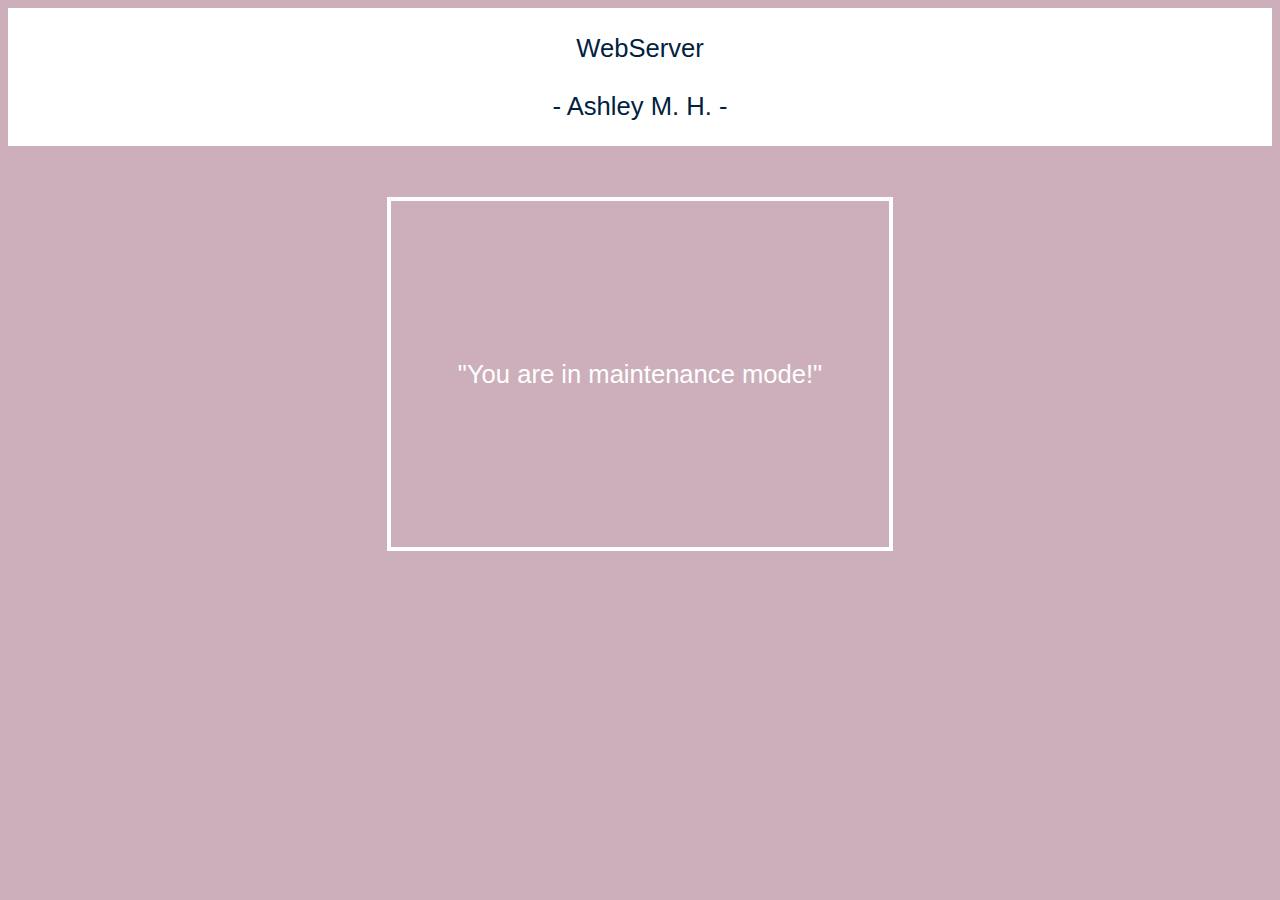
==== WebserverTestingDirectories/MaintenanceDirectory1/index.html @ d3840e30 "Added web tests (selenium)" ====
<html lang="en">
	<head>
	  <title>Maintenance</title>
	  <link href="style.css" type="text/css" rel="stylesheet">
	 </head>
	
	<body>	 
		<p>WebServer <br><br>- Ashley M. H. -</p>
		<button class="button" type="button" data-hover="MAINTENANCE" data-active="You are in maintenance mode!"><span>"You are in maintenance mode!"</span></button>
	</body>
</html>
---- WebserverTestingDirectories/MaintenanceDirectory1/style.css ----
*,
*:before,
*:after {
    -webkit-box-sizing: border-box;
    -moz-box-sizing: border-box;
    box-sizing: border-box;
}

body {
    text-align: center;
    background: #ccafbb;
}

p {
    font-size: 1.6em;
    font-family: 'Lato', sans-serif;
    background-color: #fff;
    padding: 1em;
    color: #002240;
    margin-top: 0;
}

/* .button */

.button {
	width:40%;
	height:40%;
    display: inline-block;
    position: relative;
    margin: 1em;
    padding: 0.67em;
    border: 4px solid #FFF;
    overflow: hidden;
    text-decoration: none;
    font-size: 2vw;
    outline: none;
    color: #FFF;
    background: transparent;
    font-family: 'raleway', sans-serif;
}

.button span {
    -webkit-transition: 0.6s;
    -moz-transition: 0.6s;
    -o-transition: 0.6s;
    transition: 0.6s;
    -webkit-transition-delay: 0.2s;
    -moz-transition-delay: 0.2s;
    -o-transition-delay: 0.2s;
    transition-delay: 0.2s;
}

.button:before,
.button:after {
    content: '';
    position: absolute;
    top: 0.67em;
    left: 0;
    width: 100%;
    text-align: center;
    opacity: 0;
    -webkit-transition: .4s,opacity .6s;
    -moz-transition: .4s,opacity .6s;
    -o-transition: .4s,opacity .6s;
    transition: .4s,opacity .6s;
}

/* :before */

.button:before {
    content: attr(data-hover);
    -webkit-transform: translate(-150%,0);
    -moz-transform: translate(-150%,0);
    -ms-transform: translate(-150%,0);
    -o-transform: translate(-150%,0);
    transform: translate(-150%,0);
}

/* :after */

.button:after {
    content: attr(data-active);
    -webkit-transform: translate(150%,0);
    -moz-transform: translate(150%,0);
    -ms-transform: translate(150%,0);
    -o-transform: translate(150%,0);
    transform: translate(150%,0);
}

/* Span on :hover and :active */

.button:hover span,
.button:active span {
    opacity: 0;
    -webkit-transform: scale(0.3);
    -moz-transform: scale(0.3);
    -ms-transform: scale(0.3);
    -o-transform: scale(0.3);
    transform: scale(0.3);
}

/*  
    We show :before pseudo-element on :hover 
    and :after pseudo-element on :active 
*/

.button:hover:before,
.button:active:after {
    opacity: 1;
    -webkit-transform: translate(0,0);
    -moz-transform: translate(0,0);
    -ms-transform: translate(0,0);
    -o-transform: translate(0,0);
    transform: translate(0,0);
    -webkit-transition-delay: .4s;
    -moz-transition-delay: .4s;
    -o-transition-delay: .4s;
    transition-delay: .4s;
}

/* 
  We hide :before pseudo-element on :active
*/

.button:active:before {
    -webkit-transform: translate(-150%,0);
    -moz-transform: translate(-150%,0);
    -ms-transform: translate(-150%,0);
    -o-transform: translate(-150%,0);
    transform: translate(-150%,0);
    -webkit-transition-delay: 0s;
    -moz-transition-delay: 0s;
    -o-transition-delay: 0s;
    transition-delay: 0s;
}
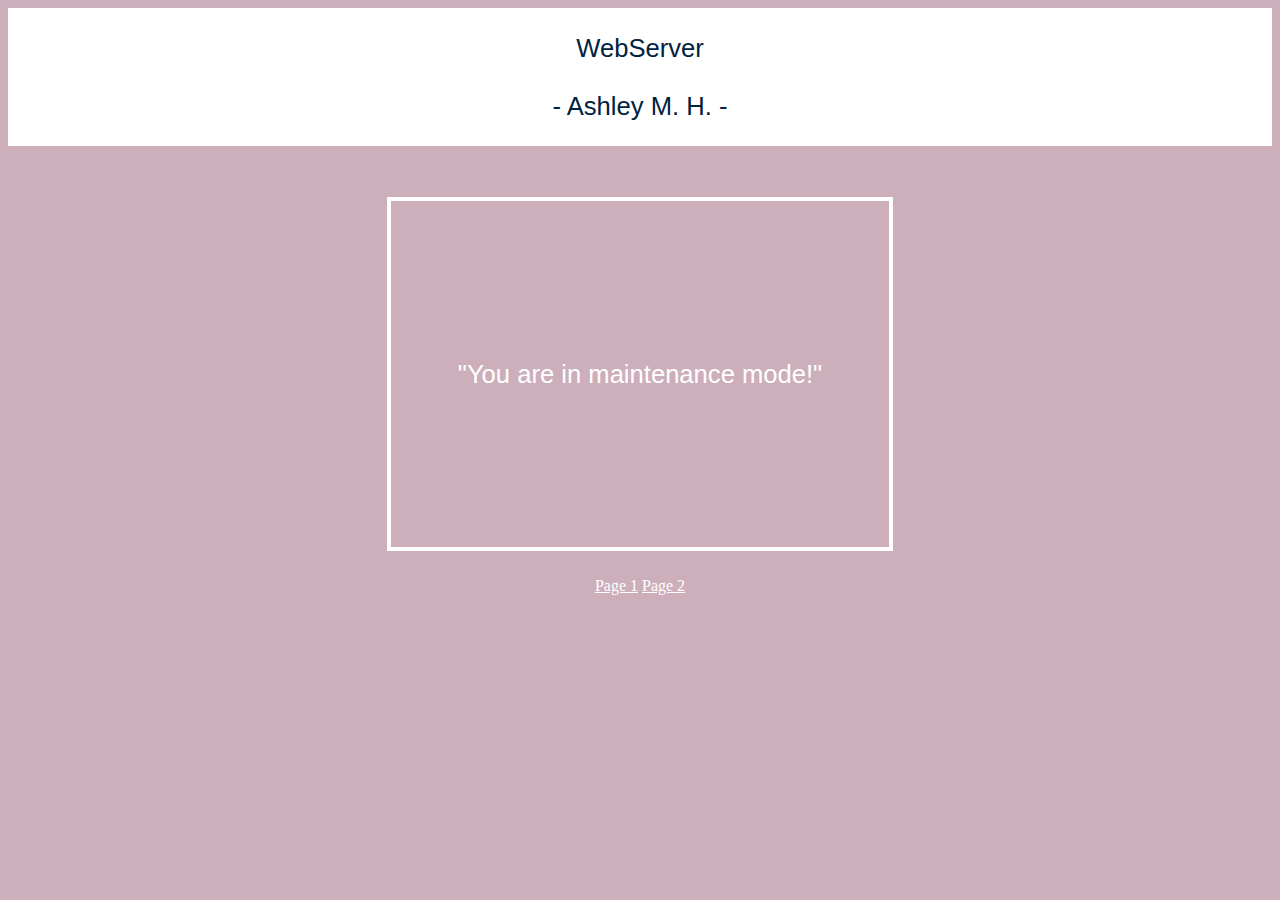
==== commit 315ad430: "Updated html files" ====
--- a/WebserverTestingDirectories/MaintenanceDirectory1/index.html
+++ b/WebserverTestingDirectories/MaintenanceDirectory1/index.html
@@ -7,5 +7,8 @@
 	<body>	 
 		<p>WebServer <br><br>- Ashley M. H. -</p>
 		<button class="button" type="button" data-hover="MAINTENANCE" data-active="You are in maintenance mode!"><span>"You are in maintenance mode!"</span></button>
+		</br>
+		<a href="page1.html" style="color: #ffffff;">Page 1</a>
+		<a href="page2.html" style="color: #ffffff;">Page 2</a>
 	</body>
 </html>
